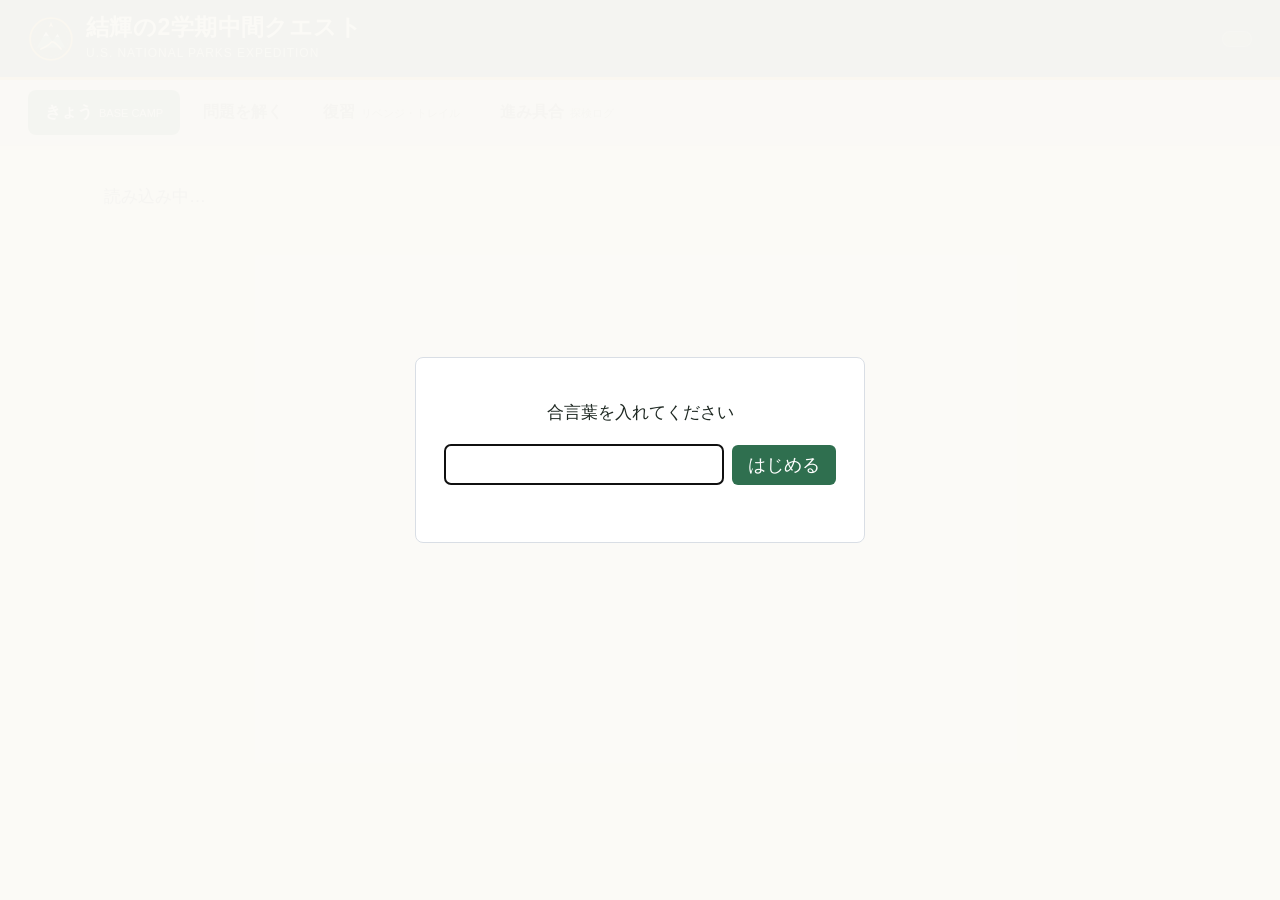
==== docs/index.html @ 5e8993fa "style: 結輝の2学期中間クエストのデザインにする（Gemini 案A・集中モードつき） Co-Authored-By: Claude Opus 5.5 <noreply@anthropic.co" ====
<!DOCTYPE html>
<html lang="ja">
<head>
<meta charset="UTF-8">
<meta name="viewport" content="width=device-width, initial-scale=1">
<title>結輝の2学期中間クエスト</title>
<link rel="stylesheet" href="login.css">
<link rel="stylesheet" href="quest.css?v=20261122-4">
</head>
<body>
<header class="q-header">
  <div class="q-brand">
    <!-- オリジナルSVGロゴ（山脈・コンパス・トレイル。実在ロゴ不使用） -->
    <svg class="q-logo-svg" viewBox="0 0 64 64" aria-hidden="true">
      <circle cx="32" cy="32" r="29" fill="#173227" stroke="#d99a26" stroke-width="2.5"/>
      <circle cx="32" cy="32" r="24" fill="none" stroke="rgba(255,255,255,0.22)" stroke-width="1" stroke-dasharray="3 3"/>
      <path d="M12 44 L25 22 L34 35 L41 25 L52 44 Z" fill="#3a7a5c"/>
      <path d="M25 22 L29 28 L25 27 L21 29 Z" fill="#f7f4ec"/>
      <path d="M41 25 L44 30 L41 29 L38 30 Z" fill="#f7f4ec"/>
      <path d="M18 46 Q29 41 32 37 T46 46" fill="none" stroke="#ffd57a" stroke-width="2.4" stroke-linecap="round"/>
      <polygon points="32,8 35,16 32,14 29,16" fill="#ffd57a"/>
    </svg>
    <div class="q-title-wrap">
      <h1 id="appTitle">結輝の2学期中間クエスト</h1>
      <div class="q-subtitle">U.S. National Parks Expedition</div>
    </div>
  </div>
  <div id="countdown"></div>
</header>
<div id="checkBanner" class="banner" style="display:none">確認モード：「要確認」の問題も表示中（解答集との照合用）</div>
<nav id="tabs">
  <button data-view="today" class="on">きょう <small>BASE CAMP</small></button>
  <button data-view="practice">問題を解く</button>
  <button data-view="review">復習 <small>リベンジ・トレイル</small></button>
  <button data-view="progress">進み具合 <small>探検ログ</small></button>
</nav>
<main id="main"><p class="muted">読み込み中…</p></main>
<div id="session" style="display:none"></div>
<div id="toast"></div>
<!-- 解き終わり達成演出（1.5秒・クリックでスキップ可・reduced-motionでは非表示） -->
<div id="questClearBanner" role="status" aria-live="polite" onclick="hideClearBanner()">
  <svg width="26" height="26" viewBox="0 0 64 64" aria-hidden="true">
    <circle cx="32" cy="32" r="28" fill="#d99a26"/>
    <path d="M20 33 L29 42 L45 23" fill="none" stroke="#1c3a2e" stroke-width="6" stroke-linecap="round" stroke-linejoin="round"/>
  </svg>
  <div>
    <div style="font-size:15px;font-weight:700;">トレイル踏破おつかれさま！</div>
    <div style="font-size:12px;opacity:0.88;">ベースキャンプへ戻りました（クリックで閉じる）</div>
  </div>
</div>

<script src="api.js?v=20261122-4"></script>
<script>
/* 古い画面が残っていたら1回だけ読み直す（GitHub Pages のキャッシュ対策）。直すたびに BUILD を変える */
const BUILD = '20261122-4';
(function () {
  try {
    if (sessionStorage.getItem('reloaded') === BUILD) return;
    fetch(location.pathname + '?build=' + Date.now(), { cache: 'no-store' }).then(function (r) { return r.text(); }).then(function (t) {
      if (t.indexOf("const BUILD = '" + BUILD + "'") < 0) { sessionStorage.setItem('reloaded', BUILD); location.reload(); }
    }).catch(function () {});
  } catch (e) {}
})();
const CHECK_MODE = new URLSearchParams(location.search).get('mode') === 'check';
const WD = ['日', '月', '火', '水', '木', '金', '土'];
const QUEST_TITLE = '結輝の2学期中間クエスト';

/* 教科と国立公園の対応定義（シルエットはオリジナルSVG） */
const PARKS = {
  '理科': {
    name: 'Yellowstone',
    color: '#2e6b5e',
    stampShape: 'circle',
    svg: '<svg class="park-silhouette" viewBox="0 0 240 60" preserveAspectRatio="none"><path d="M0 60 L0 44 Q45 36 85 45 T165 40 Q205 34 240 44 L240 60 Z" fill="#ffffff"/><path d="M182 44 Q186 18 190 6 Q194 18 198 44 Z" fill="#ffffff"/><circle cx="190" cy="8" r="7" fill="#ffffff" opacity="0.6"/><polygon points="34,44 42,24 50,44" fill="#ffffff"/><polygon points="52,46 62,20 72,46" fill="#ffffff"/></svg>'
  },
  '社会': {
    name: 'Grand Canyon',
    color: '#b3542d',
    stampShape: 'hex',
    svg: '<svg class="park-silhouette" viewBox="0 0 240 60" preserveAspectRatio="none"><path d="M0 60 L0 26 L55 26 L75 40 L105 40 L125 50 L145 40 L175 40 L195 22 L240 22 L240 60 Z" fill="#ffffff"/><line x1="0" y1="34" x2="240" y2="34" stroke="#000" stroke-opacity="0.18" stroke-width="2"/><line x1="0" y1="44" x2="240" y2="44" stroke="#000" stroke-opacity="0.18" stroke-width="2"/></svg>'
  },
  '数学': {
    name: 'Arches',
    color: '#c46a1f',
    stampShape: 'rect',
    svg: '<svg class="park-silhouette" viewBox="0 0 240 60" preserveAspectRatio="none"><path d="M0 60 L0 48 L125 48 L142 16 Q168 4 194 16 L210 48 L240 48 L240 60 Z M158 48 L166 26 Q168 22 172 26 L180 48 Z" fill="#ffffff" fill-rule="evenodd"/></svg>'
  },
  '国語': {
    name: 'Yosemite',
    color: '#3b5e82',
    stampShape: 'oval',
    svg: '<svg class="park-silhouette" viewBox="0 0 240 60" preserveAspectRatio="none"><path d="M0 60 L0 46 L70 36 L118 46 L146 46 L158 14 Q188 8 206 24 L218 46 L240 42 L240 60 Z" fill="#ffffff"/></svg>'
  },
  '英語': {
    name: 'Zion',
    color: '#6c6a75',
    stampShape: 'diamond',
    svg: '<svg class="park-silhouette" viewBox="0 0 240 60" preserveAspectRatio="none"><path d="M0 60 L0 20 L48 24 L76 48 L140 48 L168 18 L212 22 L240 16 L240 60 Z" fill="#ffffff"/></svg>'
  }
};
function parkOf(s) { return PARKS[s] || PARKS['理科']; }

let D = null;              // getBootstrap の結果
let view = 'today';
let practiceSubject = null;
let timer = { start: null, id: null };
let clearBannerTimer = null;
let LAUNCH = [];           // 「解く」ボタン用の出題条件
function launch(filter, label) { LAUNCH.push({ filter: filter, label: label }); return 'go(' + (LAUNCH.length - 1) + ')'; }
function go(i) { const L = LAUNCH[i]; startSession(Object.assign({}, L.filter), L.label); }

/* ---------- 共通 ---------- */
function esc(s) {
  return String(s == null ? '' : s).replace(/[&<>"']/g, function (c) {
    return { '&': '&amp;', '<': '&lt;', '>': '&gt;', '"': '&quot;', "'": '&#39;' }[c];
  });
}
function jpDate(ymd) {
  const d = new Date(ymd + 'T00:00:00Z');
  return (d.getUTCMonth() + 1) + '月' + d.getUTCDate() + '日（' + WD[d.getUTCDay()] + '）';
}
function hm(min) {
  min = Math.round(min);
  const h = Math.floor(min / 60), m = min % 60;
  return h ? (h + '時間' + (m ? m + '分' : '')) : m + '分';
}
function toast(msg) {
  const t = document.getElementById('toast');
  t.textContent = msg; t.style.display = 'block';
  setTimeout(function () { t.style.display = 'none'; }, 2200);
}
function fail(e) { toast('エラー：' + (e && e.message ? e.message : e)); }

/* 解き終わり達成演出の表示・非表示 */
function hideClearBanner() {
  const b = document.getElementById('questClearBanner');
  if (b) b.classList.remove('on');
  if (clearBannerTimer) { clearTimeout(clearBannerTimer); clearBannerTimer = null; }
}
function showClearBanner() {
  if (window.matchMedia && window.matchMedia('(prefers-reduced-motion: reduce)').matches) return;
  hideClearBanner();
  const b = document.getElementById('questClearBanner');
  if (!b) return;
  b.classList.add('on');
  clearBannerTimer = setTimeout(hideClearBanner, 1800);
}

/* レンジャー階級の判定（全体最新正答率） */
function rangerRank(doneSum, okSum) {
  if (!doneSum) return { name: 'Trail Starter', sub: '採点待ち・出発準備中' };
  const r = Math.round(okSum / doneSum * 100);
  if (r >= 90) return { name: 'Chief Ranger', sub: '全体正答率 ' + r + '%（山頂準備完了）' };
  if (r >= 75) return { name: 'Senior Ranger', sub: '全体正答率 ' + r + '%（上位キープ）' };
  if (r >= 60) return { name: 'Ranger', sub: '全体正答率 ' + r + '%（順調に踏破中）' };
  return { name: 'Junior Ranger', sub: '全体正答率 ' + r + '%（復習で伸ばそう）' };
}

/* 正答率の段階表示（色＋アイコン＋文字） */
function rateMeta(done, ok) {
  if (!done) return { cls: 'rate-none', bar: 'var(--rate-none-bar)', icon: '○', label: '未採点', pct: 0, text: '―' };
  const pct = Math.round(ok / done * 100);
  if (pct >= 80) return { cls: 'rate-high', bar: 'var(--rate-high-bar)', icon: '★', label: '良好', pct: pct, text: pct + '%' };
  if (pct >= 60) return { cls: 'rate-mid',  bar: 'var(--rate-mid-bar)',  icon: '▲', label: '順調', pct: pct, text: pct + '%' };
  return { cls: 'rate-low', bar: 'var(--rate-low-bar)', icon: '!', label: '要復習', pct: pct, text: pct + '%' };
}

/* パークスタンプSVG（完了した計画1件ごとに1つ） */
function stampSvg(p) {
  const park = parkOf(p.subject);
  const m = String(p.task || '').match(/([JMRSEX]\d{2})/);
  const code = m ? m[1] : esc(p.subject).slice(0, 2);
  const dt = p.date ? p.date.slice(5).replace('-', '/') : '';
  let frame = '';
  if (park.stampShape === 'circle') {
    frame = '<circle cx="40" cy="40" r="35" fill="none" stroke="' + park.color + '" stroke-width="3"/><circle cx="40" cy="40" r="30" fill="none" stroke="' + park.color + '" stroke-width="1" stroke-dasharray="3 2"/>';
  } else if (park.stampShape === 'hex') {
    frame = '<polygon points="40,5 71,22 71,58 40,75 9,58 9,22" fill="none" stroke="' + park.color + '" stroke-width="3"/><polygon points="40,10 66,25 66,55 40,70 14,55 14,25" fill="none" stroke="' + park.color + '" stroke-width="1"/>';
  } else if (park.stampShape === 'rect') {
    frame = '<rect x="7" y="10" width="66" height="60" rx="10" fill="none" stroke="' + park.color + '" stroke-width="3"/><rect x="12" y="15" width="56" height="50" rx="6" fill="none" stroke="' + park.color + '" stroke-width="1" stroke-dasharray="3 2"/>';
  } else if (park.stampShape === 'oval') {
    frame = '<ellipse cx="40" cy="40" rx="36" ry="29" fill="none" stroke="' + park.color + '" stroke-width="3"/><ellipse cx="40" cy="40" rx="31" ry="24" fill="none" stroke="' + park.color + '" stroke-width="1"/>';
  } else {
    frame = '<polygon points="40,5 75,40 40,75 5,40" fill="none" stroke="' + park.color + '" stroke-width="3"/>';
  }
  return '<svg class="stamp-svg" viewBox="0 0 80 80" role="img" aria-label="' + esc(park.name) + ' 完了スタンプ">'
    + '<g transform="rotate(-6 40 40)">' + frame
    + '<text x="40" y="30" text-anchor="middle" font-size="9" font-weight="700" fill="' + park.color + '">' + esc(park.name.toUpperCase().slice(0, 10)) + '</text>'
    + '<text x="40" y="46" text-anchor="middle" font-size="14" font-weight="700" fill="' + park.color + '">' + esc(code) + '</text>'
    + '<text x="40" y="59" text-anchor="middle" font-size="9" font-weight="700" fill="' + park.color + '">' + esc(dt) + '</text>'
    + '</g></svg>';
}

async function load() {
  D = await call('getBootstrap', CHECK_MODE);
  document.getElementById('countdown').innerHTML = D.daysLeft > 0
    ? 'SUMMIT DAY まで あと<b>' + D.daysLeft + '</b>日'
    : (D.daysLeft === 0 ? '<b>きょうが SUMMIT DAY</b>' : 'SUMMIT DAY 終了');
  render();
}

function render() {
  document.querySelectorAll('#tabs button').forEach(function (b) { b.classList.toggle('on', b.dataset.view === view); });
  const main = document.getElementById('main');
  LAUNCH = [];
  main.innerHTML = ({ today: viewToday, practice: viewPractice, review: viewReview, progress: viewProgress })[view]();
  if (view === 'today') bindTimer();
}

/* ---------- きょう ---------- */
function viewToday() {
  const day = D.days.find(function (d) { return d.date === D.today; });
  const tasks = D.plan.filter(function (p) { return p.date === D.today; });
  const studied = D.log.filter(function (l) { return l.date === D.today; }).reduce(function (s, l) { return s + l.minutes; }, 0);
  const goal = day ? day.hours * 60 : 0;
  let h = progressPanel();

  /* 行動タイマー */
  h += '<section class="q-card"><div class="q-card-head"><h3>行動タイマー</h3><span class="q-card-sub">' +
    jpDate(D.today) + (day ? '　勉強できる時間 ' + day.hours + '時間' : '') + '</span></div>' +
    '<div class="timer"><select id="timerSubject">' +
    D.subjects.map(function (s) { return '<option>' + esc(s) + '</option>'; }).join('') +
    '</select><button class="btn primary" id="timerBtn">はじめる</button><span id="timerClock">0:00</span>' +
    '<span>きょう ' + hm(studied) + (goal ? ' ／ ' + hm(goal) : '') + '</span>' +
    (goal ? '<div class="bar" style="width:180px"><span style="width:' + Math.min(100, studied / goal * 100) + '%"></span></div>' : '') +
    '</div></section>';

  /* 今日のミッション */
  h += '<section class="q-card"><div class="q-card-head"><h3>今日のミッション</h3><span class="q-card-sub">完了チェックで上のパークスタンプ帳が増えます</span></div>';
  if (!tasks.length) {
    h += '<p class="empty">きょうの計画はまだ入っていない</p>';
  } else {
    h += '<div class="table-wrap"><table><tr><th style="width:52px">済</th><th style="width:90px">教科</th><th>内容</th><th class="num">目安</th><th></th></tr>' +
      tasks.map(function (t) {
        const pk = parkOf(t.subject);
        return '<tr class="' + (t.done ? 'done' : '') + '"><td><input type="checkbox" ' + (t.done ? 'checked' : '') +
          ' onchange="togglePlan(' + t.row + ', this.checked)"></td><td><span class="subj-tag" style="background:' + pk.color + '">' + esc(t.subject) + '</span></td><td>' + esc(t.task) +
          '</td><td class="num">' + (t.minutes ? hm(t.minutes) : '') + '</td><td class="num">' +
          (t.filter ? '<button class="btn" onclick="' + launch({ filterText: t.filter, subject: t.subject }, t.subject + '：' + t.task) + '">解く</button>' : '') + '</td></tr>';
      }).join('') + '</table></div>';
  }
  h += '</section>';

  /* ルートプラン（これからの予定） */
  const upcoming = D.days.filter(function (d) { return d.date > D.today; });
  if (upcoming.length) {
    h += '<section class="q-card"><div class="q-card-head"><h3>ルートプラン</h3><span class="q-card-sub">これからの予定</span></div>' +
      '<div class="table-wrap"><table><tr><th>日付</th><th class="num">勉強できる時間</th><th>やること</th></tr>' +
      upcoming.map(function (d) {
        const ts = D.plan.filter(function (p) { return p.date === d.date; });
        return '<tr><td>' + jpDate(d.date) + '</td><td class="num">' + d.hours + '時間</td><td>' +
          (ts.length ? '<div class="plist">' + ts.map(function (t) {
            return '<div><span class="ps">' + esc(t.subject) + '</span><span class="pt">' + esc(t.task) + '</span><span class="pm">' + (t.minutes ? t.minutes + '分' : '') + '</span></div>';
          }).join('') + '</div>' : '<span class="muted">未定</span>') + '</td></tr>';
      }).join('') + '</table></div></section>';
  }
  return h;
}

/* 探検マップ（全体トレイル・レンジャー階級・5公園カード・パークスタンプ帳） */
function progressPanel() {
  const by = {};
  D.index.forEach(function (g) {
    const b = by[g.subject] || (by[g.subject] = { total: 0, done: 0, ok: 0 });
    b.total += g.total; b.done += g.done; b.ok += (g.last != null ? g.last : g.mastered);
  });
  const order = ['理科', '社会', '数学', '国語', '英語'];
  const subs = order.filter(function (s) { return D.subjects.indexOf(s) >= 0 || by[s]; })
    .concat(D.subjects.filter(function (s) { return order.indexOf(s) < 0 && by[s]; }));
  const T = subs.reduce(function (a, s) {
    const b = by[s];
    return b ? { total: a.total + b.total, done: a.done + b.done, ok: a.ok + b.ok } : a;
  }, { total: 0, done: 0, ok: 0 });
  const ratio = T.total ? (T.done / T.total) : 0;
  const pctAll = (ratio * 100).toFixed(1);
  const xPos = Math.round(22 + (564 - 22) * Math.min(1, ratio));
  const rank = rangerRank(T.done, T.ok);

  let h = '<section class="map-panel" aria-label="探検マップ">' +
    '<div class="map-top-row"><div class="map-heading"><h2>探検マップ</h2><span class="map-heading-sub">5つの国立公園をめぐり山頂アタックへ</span></div>' +
    (D.lastAnalyzed ? '<div class="last-analyzed">最新の採点反映 ' + esc(D.lastAnalyzed) + '（毎晩23:30に更新）</div>' : '') +
    '</div>';

  /* 全体トレイル ＋ レンジャー階級バッジ */
  h += '<div class="trail-and-rank">' +
    '<div class="trail-box">' +
      '<div class="trail-meta"><span class="trail-label">全体トレイル踏破状況</span>' +
        '<div class="trail-numbers"><span class="trail-pct">' + pctAll + '%</span><span class="trail-count">' + T.done + '／' + T.total + '問</span></div>' +
      '</div>' +
      '<div class="trail-svg-wrap"><svg viewBox="0 0 600 72" width="100%" height="72" role="img" aria-label="全体トレイル進捗">' +
        '<path d="M558 52 L574 22 L590 52 Z" fill="#c96828" opacity="0.88"/>' +
        '<path d="M574 22 L579 31 L574 29 L569 31 Z" fill="#ffffff"/>' +
        '<line x1="18" y1="54" x2="18" y2="32" stroke="#6c7b72" stroke-width="2.5"/>' +
        '<polygon points="18,32 32,37 18,42" fill="#2a5c47"/>' +
        '<line x1="22" y1="52" x2="564" y2="52" stroke="var(--trail-track)" stroke-width="8" stroke-linecap="round"/>' +
        '<line x1="22" y1="52" x2="' + xPos + '" y2="52" stroke="var(--trail-fill)" stroke-width="8" stroke-linecap="round"/>' +
        '<circle cx="157" cy="52" r="3" fill="#ffffff" opacity="0.75"/>' +
        '<circle cx="293" cy="52" r="3" fill="#ffffff" opacity="0.75"/>' +
        '<circle cx="428" cy="52" r="3" fill="#ffffff" opacity="0.75"/>' +
        '<g transform="translate(' + xPos + ', 0)">' +
          '<circle cx="0" cy="24" r="15" fill="#c96828" stroke="#ffffff" stroke-width="2.5"/>' +
          '<circle cx="0" cy="18" r="3.2" fill="#ffffff"/>' +
          '<path d="M-4 30 L-1 23 L3 25 L5 31 M-1 23 L-4 27" stroke="#ffffff" stroke-width="2" stroke-linecap="round" fill="none"/>' +
          '<polygon points="-5,38 5,38 0,46" fill="#c96828"/>' +
        '</g>' +
      '</svg></div>' +
      '<div class="trail-endpoints"><span>BASE CAMP（登山口）</span><span>SUMMIT（' + esc(D.testDate ? Number(D.testDate.slice(5, 7)) + '/' + Number(D.testDate.slice(8, 10)) : '12/3') + ' 山頂）</span></div>' +
    '</div>' +
    '<div class="rank-card">' +
      '<svg class="rank-emblem" viewBox="0 0 64 64" aria-hidden="true">' +
        '<polygon points="32,4 56,18 56,46 32,60 8,46 8,18" fill="#2b5744" stroke="#ffd57a" stroke-width="3"/>' +
        '<polygon points="32,11 50,21 50,43 32,53 14,43 14,21" fill="none" stroke="rgba(255,213,122,0.45)" stroke-width="1.2"/>' +
        '<path d="M18 40 L28 24 L35 34 L40 27 L47 40 Z" fill="#ffd57a"/>' +
        '<polygon points="32,14 34,19 39,19 35,22 36.5,27 32,24 27.5,27 29,22 25,19 30,19" fill="#ffffff"/>' +
      '</svg>' +
      '<div><div class="rank-kicker">RANGER RANK</div><div class="rank-title">' + esc(rank.name) + '</div><div class="rank-sub">' + esc(rank.sub) + '</div></div>' +
    '</div>' +
  '</div>';

  /* 公園カード（教科ごと） */
  h += '<div class="park-grid">' + subs.map(function (s) {
    const pk = parkOf(s);
    const b = by[s];
    if (!b || !b.total) {
      return '<article class="park-card is-soon">' +
        '<div class="park-banner" style="background:' + pk.color + '">' +
          '<div class="park-banner-top"><span class="park-subject-tag">' + esc(s) + '</span><span class="park-subject-tag">準備中</span></div>' +
          '<div class="park-name">' + esc(pk.name) + '</div>' + pk.svg +
        '</div>' +
        '<div class="park-card-body"><div class="soon-box"><strong>トレイル整備中</strong><br>問題を準備中</div></div>' +
      '</article>';
    }
    const coverPct = Math.round(b.done / b.total * 100);
    const rm = rateMeta(b.done, b.ok);
    return '<article class="park-card">' +
      '<div class="park-banner" style="background:' + pk.color + '">' +
        '<div class="park-banner-top"><span class="park-subject-tag">' + esc(s) + '</span><span class="rate-chip ' + rm.cls + '">' + rm.icon + ' ' + rm.label + '</span></div>' +
        '<div class="park-name">' + esc(pk.name) + '</div>' + pk.svg +
      '</div>' +
      '<div class="park-card-body">' +
        '<div class="gauge-block"><div class="gauge-head"><span class="gauge-name">踏破率</span><span class="gauge-val">' + coverPct + '% (' + b.done + '/' + b.total + ')</span></div>' +
          '<div class="gauge-track"><div class="gauge-fill" style="width:' + coverPct + '%;background:' + pk.color + '"></div></div></div>' +
        '<div class="gauge-block"><div class="gauge-head"><span class="gauge-name">正答率（最新）</span><span class="gauge-val">' + rm.icon + ' ' + rm.text + '</span></div>' +
          '<div class="gauge-track"><div class="gauge-fill" style="width:' + rm.pct + '%;background:' + rm.bar + '"></div></div></div>' +
      '</div>' +
    '</article>';
  }).join('') + '</div>';

  /* パークスタンプ帳 */
  const donePlans = D.plan.filter(function (p) { return p.done; });
  const emptyCount = Math.min(4, Math.max(1, D.plan.length - donePlans.length));
  h += '<div class="stamp-section">' +
    '<div class="stamp-head"><h3>パークスタンプ帳</h3><span class="stamp-counter">獲得 ' + donePlans.length + '／' + D.plan.length + ' スタンプ</span></div>' +
    '<div class="stamp-grid">' +
      donePlans.map(function (p) { return '<div class="stamp-slot">' + stampSvg(p) + '</div>'; }).join('') +
      Array.from({ length: emptyCount }).map(function () { return '<div class="stamp-slot empty"><span>NEXT<br>STAMP</span></div>'; }).join('') +
    '</div></div>';

  h += '</section>';
  return h;
}

function bindTimer() {
  const btn = document.getElementById('timerBtn');
  if (timer.start) { btn.textContent = 'おわる'; tick(); }
  btn.onclick = async function () {
    if (!timer.start) {
      timer.start = Date.now();
      timer.subject = document.getElementById('timerSubject').value;
      timer.id = setInterval(tick, 1000);
      btn.textContent = 'おわる';
    } else {
      clearInterval(timer.id);
      const min = (Date.now() - timer.start) / 60000;
      const subject = timer.subject;
      timer = { start: null, id: null };
      if (min >= 1) {
        await call('logStudy', subject, min).catch(fail);
        toast(subject + ' ' + hm(min) + ' を記録した');
        await load();
      } else {
        toast('1分未満なので記録しない');
        render();
      }
    }
  };
}
function tick() {
  const el = document.getElementById('timerClock');
  if (!el || !timer.start) return;
  const s = Math.floor((Date.now() - timer.start) / 1000);
  el.textContent = Math.floor(s / 60) + ':' + String(s % 60).padStart(2, '0');
  const sel = document.getElementById('timerSubject');
  if (sel) { sel.value = timer.subject; sel.disabled = true; }
}

async function togglePlan(row, done) {
  await call('setPlanDone', row, done).catch(fail);
  const t = D.plan.find(function (p) { return p.row === row; });
  if (t) t.done = done;
  render();
}

/* ---------- 問題を解く ---------- */
function viewPractice() {
  if (!practiceSubject) practiceSubject = (D.index[0] && D.index[0].subject) || D.subjects[0];
  let h = '<div class="subjects">' + D.subjects.map(function (s) {
    const pk = parkOf(s);
    return '<button class="' + (s === practiceSubject ? 'on' : '') + '" onclick="practiceSubject=\'' + s + '\';render()">' + esc(s) + '（' + esc(pk.name) + '）</button>';
  }).join('') + '</div>';
  const rows = D.index.filter(function (g) { return g.subject === practiceSubject; });
  if (!rows.length) return h + '<div class="q-card"><p class="empty">' + esc(practiceSubject) + 'の問題はまだ入っていない（準備中）</p></div>';
  h += '<div class="table-wrap"><table><tr><th>教材</th><th class="num">ページ</th><th class="num">問題数</th><th class="num">解いた</th><th class="num">覚えた</th><th></th></tr>' +
    rows.map(function (g) {
      const f = { subject: g.subject, book: g.book, pageFrom: Number(g.page), pageTo: Number(g.page) };
      const pl = g.title || ('p.' + g.page);
      const label = g.subject + '：' + g.book + ' ' + pl;
      return '<tr><td>' + esc(g.book) + '</td><td class="num">' + esc(pl) + '</td><td class="num">' + g.total +
        '</td><td class="num">' + g.done + '</td><td class="num">' + g.mastered + '</td><td class="num">' +
        '<button class="btn primary" onclick="' + launch(f, label) + '">問題用紙</button> ' +
        '<button class="btn" ' + (g.done === g.total ? 'disabled' : '') + ' onclick="' + launch(Object.assign({}, f, { mode: 'new' }), label + '（まだの問題）') + '">まだの問題</button>' +
        '</td></tr>';
    }).join('') + '</table></div>';
  return h;
}

/* ---------- 復習（リベンジ・トレイル） ---------- */
function viewReview() {
  let h = '<div class="revenge-banner"><h2>リベンジ・トレイル（間違えた問題）</h2>' +
    '<p>送った用紙の○×をもとに出す。2回続けて正解すると「覚えた」になって、ここから消える。</p></div>';
  if (D.waiting || D.pending) {
    h += '<div class="notice-row">' +
      (D.waiting ? '<span class="notice-pill">スマホでまだ送っていない用紙：' + D.waiting + '件</span>' : '') +
      (D.pending ? '<span class="notice-pill">分析待ちの用紙：' + D.pending + '件</span>' : '') +
      '</div>';
  }
  h += '<div class="table-wrap"><table><tr><th>教科／国立公園</th><th class="num">復習する問題</th><th></th></tr>' +
    D.subjects.map(function (s) {
      const pk = parkOf(s);
      const n = D.index.filter(function (g) { return g.subject === s; }).reduce(function (a, g) { return a + g.review; }, 0);
      return '<tr><td><span class="subj-tag" style="background:' + pk.color + '">' + esc(s) + '</span><span class="subj-park-note">' + esc(pk.name) + '</span></td>' +
        '<td class="num">' + (n ? '<b>' + n + '問</b>' : '0問') + '</td><td class="num">' +
        '<button class="btn primary" ' + (n ? '' : 'disabled') + ' onclick="' + launch({ subject: s, mode: 'review' }, s + 'の復習') + '">復習する</button></td></tr>';
    }).join('') + '</table></div>';
  return h;
}

/* ---------- 進み具合（探検ログ） ---------- */
function viewProgress() {
  let h = '<section class="q-card" style="margin-top:0"><div class="q-card-head"><h2>進み具合（探検ログ）</h2>' +
    (D.lastAnalyzed ? '<span class="q-card-sub">最新反映 ' + esc(D.lastAnalyzed) + '</span>' : '') + '</div>' +
    '<div class="table-wrap"><table><tr><th>教科／国立公園</th><th class="num">問題数</th><th class="num">解いた</th><th class="num">覚えた</th><th class="num">正答率（最新）</th><th class="num">勉強時間</th></tr>';
  D.subjects.forEach(function (s) {
    const pk = parkOf(s);
    const gs = D.index.filter(function (g) { return g.subject === s; });
    const sum = function (k) { return gs.reduce(function (a, g) { return a + g[k]; }, 0); };
    const done = sum('done');
    const lastOk = gs.reduce(function (a, g) { return a + (g.last != null ? g.last : g.mastered); }, 0);
    const rm = rateMeta(done, lastOk);
    const mins = D.log.filter(function (l) { return l.subject === s; }).reduce(function (a, l) { return a + l.minutes; }, 0);
    h += '<tr><td><span class="subj-tag" style="background:' + pk.color + '">' + esc(s) + '</span><span class="subj-park-note">' + esc(pk.name) + '</span></td>' +
      '<td class="num">' + sum('total') + '</td><td class="num">' + done + '</td><td class="num">' + sum('mastered') +
      '</td><td class="num"><span class="rate-chip ' + rm.cls + '">' + rm.icon + ' ' + rm.text + '</span></td><td class="num">' + hm(mins) + '</td></tr>';
  });
  h += '</table></div></section>';

  const doneN = D.plan.filter(function (p) { return p.done; }).length;
  const totalMin = D.log.reduce(function (a, l) { return a + l.minutes; }, 0);
  const goalMin = D.days.reduce(function (a, d) { return a + d.hours * 60; }, 0);
  h += '<section class="q-card"><div class="q-card-head"><h3>計画と行動時間</h3></div>' +
    '<p style="margin:0">やることの完了 <b>' + doneN + ' ／ ' + D.plan.length + '</b>　　勉強時間の合計 <b>' + hm(totalMin) + '</b> ／ ' + hm(goalMin) + '</p></section>';

  h += '<section class="q-card"><div class="q-card-head"><h3>苦手なところ（自動分析）</h3></div>';
  if (!D.weak.length) {
    h += '<p class="empty">' + (D.pending ? '送った用紙を分析中' : 'まだない（用紙を送ると、ここに出る）') + '</p>';
  } else {
    h += '<div class="table-wrap"><table class="weak"><tr><th>日付</th><th>教科</th><th>範囲</th><th>苦手な点</th><th>対策</th></tr>' +
      D.weak.map(function (w) {
        const pk = parkOf(w.subject);
        return '<tr><td>' + esc(w.date) + '</td><td><span class="subj-tag" style="background:' + pk.color + '">' + esc(w.subject) + '</span></td><td>' + esc(w.range) + '</td><td>' + esc(w.point) + '</td><td>' + esc(w.action) + '</td></tr>';
      }).join('') + '</table></div>';
  }
  h += '</section>';
  return h;
}

/* 分数を縦書きで表示（例：(2/3)x → 2を3の上に） */
function fmt(t, math) {
  const F = '([0-9A-Za-z]+[₀-₉]*)';
  let h = esc(t)
    .replace(new RegExp('\\(' + F + '\\/' + F + '\\)', 'g'), '<span class="frac"><span>$1</span><span>$2</span></span>')
    .replace(new RegExp('(^|[^0-9A-Za-z₀-₉])' + F + '\\/' + F + '(?![0-9A-Za-z])', 'g'), '$1<span class="frac"><span>$2</span><span>$3</span></span>');
  if (math) h = h.replace(/(^|[^A-Za-z<\/"=])([xyabn]{1,2})(?![A-Za-z])/g, function (m, p, v) { return p + v.split('').map(function (c) { return '<i class="v">' + c + '</i>'; }).join(''); });
  return h;
}

/* 用紙番号：教科の1文字＋番号（例 J01）。計画の番号をそのまま使い、計画外は51番から */
const SUBJ_CODE = { '国語': 'J', '数学': 'M', '理科': 'R', '社会': 'S', '英語': 'E' };
function sheetCode(qs, label) {
  const m = String(label || '').match(/([JMRSEX]\d{2})(?!\d)/);
  if (m) return m[1];
  const subs = Array.from(new Set(qs.map(function (q) { return q.subject; })));
  const c = subs.length === 1 ? (SUBJ_CODE[subs[0]] || 'X') : 'X';
  let n = 51;
  try { n = Number(localStorage.getItem('sheetNo_' + c) || 50) + 1; localStorage.setItem('sheetNo_' + c, String(n)); } catch (e) {}
  return c + ('0' + n).slice(-2);
}

/* ---------- 問題用紙（集中モード） ---------- */
const BARE_LABEL = /^[ア-コA-Z①-⑩]$/;
function prepChoices(q) {
  if (!q.choices.length || !q.choices.every(function (c) { return BARE_LABEL.test(c.trim()); })) return;
  const labs = q.choices.map(function (c) { return c.trim(); });
  const pos = [];
  let from = 0;
  for (let k = 0; k < labs.length; k++) {
    const re = new RegExp('(^|[\\s　。])' + labs[k] + '[\\s　]*(?=\\S)', 'g');
    re.lastIndex = from;
    const m = re.exec(q.prompt);
    if (!m) break;
    pos.push({ i: m.index + m[1].length, j: re.lastIndex });
    from = re.lastIndex;
  }
  if (pos.length === labs.length) {
    q.choices = labs.map(function (l, k) { return l + ' ' + q.prompt.slice(pos[k].j, k + 1 < pos.length ? pos[k + 1].i : undefined).trim(); });
    q.prompt = q.prompt.slice(0, pos[0].i).trim();
  } else {
    q.hideChoices = true;
  }
}

let S = null;

async function startSession(filter, label) {
  filter.checkMode = CHECK_MODE;
  let qs;
  try { qs = await call('getQuestions', filter); } catch (e) { return fail(e); }
  if (!qs.length) return toast('出せる問題がない');
  qs.forEach(prepChoices);
  const code = sheetCode(qs, label);
  S = { code: code, label: label.indexOf(code) >= 0 ? label : code + '　' + label, qs: qs, answers: null, photos: [] };
  document.body.classList.add('focus-mode');
  document.getElementById('main').style.display = 'none';
  document.getElementById('tabs').style.display = 'none';
  document.getElementById('session').style.display = 'block';
  showSheet();
  window.scrollTo(0, 0);
}

function endSession(finished) {
  S = null;
  document.body.classList.remove('focus-mode');
  document.getElementById('session').style.display = 'none';
  document.getElementById('main').style.display = 'block';
  document.getElementById('tabs').style.display = 'flex';
  if (finished) view = 'today';
  load().then(function () {
    if (finished) showClearBanner();
  }).catch(fail);
}

function showSheet() {
  const KANA = ['ア', 'イ', 'ウ', 'エ', 'オ', 'カ', 'キ', 'ク'];
  /* 集中モード上部：細いバー1本だけ（小さなロゴ1か所・用紙番号・範囲・やめるボタン） */
  let h = '<div class="focus-topbar"><div class="focus-topbar-left">' +
    '<svg class="focus-mini-logo" viewBox="0 0 64 64" aria-hidden="true"><circle cx="32" cy="32" r="28" fill="none" stroke="#45524b" stroke-width="4"/><path d="M14 44 L28 22 L38 36 L44 27 L52 44 Z" fill="#45524b"/></svg>' +
    '<span class="focus-code-chip">' + esc(S.code) + '</span>' +
    '<span class="focus-where">' + esc(S.label) + '　全' + S.qs.length + '問</span>' +
    '</div><button class="focus-quit-btn" onclick="endSession()">やめる</button></div>';

  h += '<div class="sheetcode">用紙番号 <b>' + esc(S.code) + '</b><span>← 紙のいちばん上にこれだけ書く</span></div>';
  h += '<div class="guide"><ol><li>紙のいちばん上に用紙番号（例 J01）を書き、そのあと「番号」と「答え」を書く（記号の問題は記号でも言葉でもよい。ワークのページは、ワークの番号のとおりに書く。図はクリックで拡大）</li>' +
    '<li>全部書いたら、いちばん下の「答えを見る」で答え合わせをして、紙に赤で○×をつける</li>' +
    '<li>○×をつけた紙を、スマホの「用紙を送る」ページで写真にとり、写真ごとに用紙番号と番号の範囲を選んで送る</li></ol></div>';
  let lastFig = '';
  S.qs.forEach(function (q, i) {
    h += '<div class="q"><div class="no">' + (i + 1) + '</div><div>';
    h += '<div class="loc">' + esc(q.type === 'ページ' ? q.book + '　' + q.big : q.book + ' p.' + q.page + '　' + (q.big ? q.big + ' ' : '') + (q.small || '')) +
      (CHECK_MODE && q.status !== '確認済' ? '<span class="status-chip">' + esc(q.status) + '</span>' : '') + '</div>';
    if (q.type === 'ページ') {
      h += '<div class="prompt">' + esc(q.prompt) + '</div><div class="pageimg" data-fig="' + esc(q.figureId) + '">読み込み中…</div>';
      if (S.answers) h += answerHtml(S.answers[i], false, q);
      h += '</div></div>';
      return;
    }
    if (q.figureId) {
      const again = q.figureId === lastFig;
      h += '<div class="figure' + (again ? ' again' : '') + '">' + (again ? '<div class="note">（前の問題と同じ図）</div>' : '') +
        '<div class="figimg" data-fig="' + esc(q.figureId) + '">図を読み込み中…</div></div>';
    }
    lastFig = q.figureId || '';
    h += '<div class="prompt">' + fmt(q.prompt, q.subject === '数学') + '</div>';
    if (q.choices.length && !q.hideChoices) {
      const labeled = q.choices.every(function (c) { return /^[ア-コA-Za-z①-⑩]([^ァ-ヶー]|$)/.test(c); });
      h += '<div class="choices">' + q.choices.map(function (c, k) { return '<span>' + (labeled ? '' : (KANA[k] || '') + '　') + fmt(c, q.subject === '数学') + '</span>'; }).join('') + '</div>';
    }
    if (S.answers) h += answerHtml(S.answers[i], q.subject === '数学', q);
    h += '</div></div>';
  });
  if (!S.answers) {
    h += '<div class="step"><h3>全部書けたら</h3><div class="actions"><button class="btn primary" id="ansBtn" onclick="showAnswers()">答えを見る</button></div></div>';
  } else {
    h += '<div class="step"><h3>○×をつけたら、スマホで紙を送る</h3>' +
      '<p>スマホの「用紙を送る」ページで写真をとり、写真ごとに用紙番号 <b>' + esc(S.code) + '</b> と、その写真に写っている番号の範囲（例 1〜35）を選んで送る</p>' +
      '<div class="actions"><button class="btn primary" onclick="endSession(true)">終わる</button></div></div>';
  }
  document.getElementById('session').innerHTML = h;
  loadPageImgs();
}

/* 選択問題の答えは記号で出す（例：ア（倉敷））。記号は問題用紙に表示したものと同じ */
const CH_KANA = ['ア', 'イ', 'ウ', 'エ', 'オ', 'カ', 'キ', 'ク', 'ケ', 'コ'];
const CH_LBL = /^[ア-コA-Za-z①-⑩]([^ァ-ヶー]|$)/;
function choiceAnswer(choices, ans) {
  const norm = function (t) { return String(t).normalize('NFKC').replace(/[\s　]/g, ''); };
  const labeled = choices.every(function (c) { return CH_LBL.test(c); });
  const items = choices.map(function (c, k) {
    return labeled ? { lab: c[0], text: c.slice(1).replace(/^[\s　．.:：、]+/, ''), full: c } : { lab: CH_KANA[k], text: c, full: c };
  });
  const one = function (t) {
    const n = norm(t);
    if (!n) return null;
    return items.find(function (x) { return norm(x.full) === n; }) || items.find(function (x) { return norm(x.text) === n; }) ||
      (n.length === 1 ? items.find(function (x) { return x.lab === n; }) : null) || null;
  };
  const show = function (x) {
    let t = x.text;
    if (!t) return x.lab;
    if (/^[（(]/.test(t)) return x.full;
    if (t.length > 20) t = t.slice(0, 20) + '…';
    return x.lab + '（' + t + '）';
  };
  const hit = one(ans);
  if (hit) return show(hit);
  const parts = String(ans).split(/[、,，・]/).filter(Boolean);
  if (parts.length > 1) {
    const hs = parts.map(one);
    if (hs.every(Boolean)) return hs.map(show).join('、');
  }
  return null;
}

function answerHtml(a, math, q) {
  if (/^img:/.test(a.answer)) {
    return '<div class="ans">答え（解答集）' + a.answer.slice(4).split(',').map(function (id) {
      return '<div class="pageimg" data-fig="' + esc(id.trim()) + '">読み込み中…</div>';
    }).join('') + '</div>';
  }
  if (a.type === 'ページ' && !a.answer) return '<div class="ans">答えは解答集で確かめる（アプリにはまだ入っていない）</div>';
  const ch = q && q.choices && q.choices.length ? choiceAnswer(q.choices, a.answer) : null;
  return '<div class="ans">' + (a.type === '記述' ? '答えの例：' : '答え：') + (ch ? '<b>' + fmt(ch, math) + '</b>' : fmt(a.answer, math)) +
    (a.explanation ? '<small>' + fmt(a.explanation, math) + '</small>' : '') + '</div>';
}

/* ワークのページ写真：自動で読み込み、クリックで拡大 */
const FIGP = {};
let figRunning = 0; const figQueue = [];
function figSlot(fn) {
  return new Promise(function (res, rej) {
    figQueue.push(function () { figRunning++; fn().then(res, rej).finally(function () { figRunning--; if (figQueue.length) figQueue.shift()(); }); });
    if (figRunning < 4) figQueue.shift()();
  });
}
function getFig(id) {
  if (FIG[id]) return Promise.resolve(FIG[id]);
  if (!FIGP[id]) FIGP[id] = figSlot(function () { return call('getFigure', id); }).then(function (d) { FIG[id] = d; return d; }, function (e) { delete FIGP[id]; throw e; });
  return FIGP[id];
}
function loadPageImgs() {
  document.querySelectorAll('.figimg[data-fig]').forEach(async function (box) {
    const id = box.dataset.fig;
    box.removeAttribute('data-fig');
    try {
      const src = await getFig(id);
      box.innerHTML = '<img alt="図" src="' + src + '" onclick="openLightbox(this.src)">';
    } catch (e) { box.innerHTML = '図を読み込めない <button class="btn" onclick="this.parentNode.dataset.fig=\'' + esc(id) + '\';loadPageImgs()">もう一度</button>'; }
  });
  document.querySelectorAll('.pageimg[data-fig]').forEach(async function (box) {
    const id = box.dataset.fig;
    box.removeAttribute('data-fig');
    try {
      const src = await getFig(id);
      box.innerHTML = '<img alt="ページ" src="' + src + '" onclick="openLightbox(this.src)">';
    } catch (e) { box.textContent = '写真を読み込めない'; }
  });
}

async function showAnswers() {
  if (!confirmAll()) return;
  const ids = S.qs.map(function (q) { return q.id; });
  try {
    S.answers = await call('getAnswers', ids);
    if (!S.subRow) S.subRow = await call('startSubmission', S.label, ids);
  } catch (e) { return fail(e); }
  showSheet();
}
function confirmAll() {
  const b = document.getElementById('ansBtn');
  if (b && b.dataset.sure !== '1') { b.dataset.sure = '1'; b.textContent = '本当に全部書いた？（もう一度押す）'; return false; }
  return true;
}

const FIG = {};
function openLightbox(src) {
  let lb = document.getElementById('lightbox');
  if (!lb) {
    lb = document.createElement('div');
    lb.id = 'lightbox';
    lb.innerHTML = '<img alt="拡大">';
    lb.onclick = closeLightbox;
    document.body.appendChild(lb);
  }
  lb.querySelector('img').src = src;
  lb.classList.add('on');
}
function closeLightbox() { const lb = document.getElementById('lightbox'); if (lb) lb.classList.remove('on'); }
document.addEventListener('keydown', function (e) { if (e.key === 'Escape') closeLightbox(); });
async function toggleFigure(btn) {
  const box = btn.nextElementSibling, id = btn.dataset.fig;
  if (box.innerHTML) { box.innerHTML = ''; btn.textContent = '図を見る'; return; }
  if (!FIG[id]) {
    btn.disabled = true; btn.textContent = '読み込み中…';
    try { FIG[id] = await call('getFigure', id); } catch (e) { btn.disabled = false; btn.textContent = '図を見る'; return fail(e); }
    btn.disabled = false;
  }
  box.innerHTML = '<img alt="図" src="' + FIG[id] + '">';
  btn.textContent = '図をとじる';
}

/* ---------- 起動 ---------- */
document.querySelectorAll('#tabs button').forEach(function (b) {
  b.onclick = function () { view = b.dataset.view; render(); };
});
if (CHECK_MODE) document.getElementById('checkBanner').style.display = 'block';
startApp(function (title) {
  document.title = QUEST_TITLE;
  document.getElementById('appTitle').textContent = QUEST_TITLE;
  load().catch(fail);
});
</script>
</body>
</html>
---- docs/login.css ----
.loginbox { position: fixed; inset: 0; background: rgba(251, 250, 247, .97); display: flex; align-items: center; justify-content: center; z-index: 50; }
.loginbox form, .loginbox > p { background: #fff; border: 1px solid #d9dee5; padding: 24px 28px; border-radius: 8px; text-align: center; font-family: "Meiryo UI", Meiryo, sans-serif; }
.loginbox input { font-size: 20px; padding: 8px 10px; width: 14em; max-width: 70vw; border: 1px solid #9aa5b1; border-radius: 6px; }
.loginbox button { margin-left: 8px; font-size: 18px; padding: 8px 16px; border: 0; border-radius: 6px; background: #2f6f4f; color: #fff; cursor: pointer; }
.loginbox .loginmsg { color: #b33a3a; min-height: 1.4em; margin: 10px 0 0; }
---- docs/quest.css ----
/* =========================================================
   結輝の2学期中間クエスト 共通スタイルシート（案A：フィールドマップ調）
   外部CDN・Webフォント・外部画像は一切使用しない
   ========================================================= */
:root {
  --font-main: "Calibri", "Meiryo UI", Meiryo, sans-serif;

  /* 案A：フィールドマップ調カラー */
  --bg-page: #f4f1e8;
  --bg-surface: #ffffff;
  --bg-subtle: #ebe6d8;
  --bg-header: #224436;
  --fg-header: #f7f4ec;
  --fg-header-sub: #c9d9ce;
  --ink: #1f2923;
  --sub: #556159;
  --line: #d8d1be;
  --accent: #2a5c47;
  --accent-soft: #e5f0ea;
  --accent-warm: #c96828;
  --accent-gold: #d99a26;
  --ng: #b33a3a;
  --ng-soft: #f8e6e6;

  /* 探検マップ専用 */
  --map-bg: #faf7ef;
  --map-grid: rgba(42, 92, 71, 0.07);
  --trail-track: #d9d1bd;
  --trail-fill: #2a5c47;
  --badge-bg: #1c3a2e;
  --badge-fg: #f8e3b0;
  --table-head-bg: #e9e3d4;

  /* 公園ごとのテーマカラー */
  --park-science: #2e6b5e;   /* 理科: Yellowstone */
  --park-social: #b3542d;    /* 社会: Grand Canyon */
  --park-math: #c46a1f;      /* 数学: Arches */
  --park-japanese: #3b5e82;  /* 国語: Yosemite */
  --park-english: #6c6a75;   /* 英語: Zion（準備中） */

  /* 正答率の段階色（色だけでなくアイコン＋文字でも区別） */
  --rate-high-bg: #e3f3eb;
  --rate-high-fg: #145c3e;
  --rate-high-bar: #1f8a5b;
  --rate-mid-bg: #fdf3dc;
  --rate-mid-fg: #7d4e00;
  --rate-mid-bar: #d48a15;
  --rate-low-bg: #fde8e5;
  --rate-low-fg: #94261c;
  --rate-low-bar: #cc4436;
  --rate-none-bg: #eceee9;
  --rate-none-fg: #525c55;
  --rate-none-bar: #adb5ae;

  --radius-sm: 6px;
  --radius-md: 12px;
  --shadow-sm: 0 1px 3px rgba(20, 30, 24, 0.08);
}

* { box-sizing: border-box; }

body {
  margin: 0;
  background: var(--bg-page);
  color: var(--ink);
  font-family: var(--font-main);
  font-size: 17px;
  line-height: 1.65;
}

button, input, select { font-family: inherit; }

/* =========================================================
   3-1. ヘッダー
   ========================================================= */
.q-header {
  background: var(--bg-header);
  color: var(--fg-header);
  padding: 14px 28px;
  display: flex;
  flex-wrap: wrap;
  align-items: center;
  justify-content: space-between;
  gap: 12px;
  border-bottom: 3px solid var(--accent-gold);
}

.q-brand {
  display: flex;
  align-items: center;
  gap: 12px;
}

.q-logo-svg {
  width: 46px;
  height: 46px;
  flex-shrink: 0;
}

.q-title-wrap {
  display: flex;
  flex-direction: column;
}

.q-header h1 {
  margin: 0;
  font-size: 23px;
  line-height: 1.2;
  letter-spacing: 0.02em;
}

.q-subtitle {
  font-size: 12px;
  color: var(--fg-header-sub);
  letter-spacing: 0.08em;
  text-transform: uppercase;
  margin-top: 2px;
}

#countdown {
  background: rgba(255, 255, 255, 0.11);
  border: 1px solid rgba(255, 255, 255, 0.22);
  padding: 7px 14px;
  border-radius: 10px;
  font-size: 15px;
  display: flex;
  align-items: baseline;
  gap: 4px;
  white-space: nowrap;
}

#countdown b {
  font-size: 28px;
  color: #ffd57a;
  margin: 0 3px;
  line-height: 1;
}

.banner {
  background: #fff4d6;
  color: #5a3c00;
  padding: 8px 28px;
  font-size: 15px;
  border-bottom: 1px solid #e6cb85;
}

/* =========================================================
   タブナビゲーション
   ========================================================= */
nav#tabs {
  display: flex;
  gap: 6px;
  padding: 10px 28px;
  background: var(--bg-subtle);
  border-bottom: 1px solid var(--line);
  overflow-x: auto;
}

nav#tabs button {
  border: 1px solid transparent;
  background: transparent;
  font: inherit;
  font-size: 16px;
  font-weight: 700;
  padding: 8px 16px;
  border-radius: 8px;
  cursor: pointer;
  color: var(--sub);
  white-space: nowrap;
  display: inline-flex;
  align-items: baseline;
  gap: 6px;
}

nav#tabs button small {
  font-size: 11px;
  font-weight: 400;
  opacity: 0.85;
}

nav#tabs button.on {
  background: var(--accent);
  color: #ffffff;
}

/* =========================================================
   メイン領域・共通要素
   ========================================================= */
main#main {
  max-width: 1120px;
  margin: 0 auto;
  padding: 20px 24px 72px;
}

h2 { font-size: 20px; margin: 14px 0 12px; }
h3 { font-size: 17px; margin: 22px 0 10px; }
.muted { color: var(--sub); }
.empty { padding: 20px 0; color: var(--sub); }

.q-card {
  background: var(--bg-surface);
  border: 1px solid var(--line);
  border-radius: var(--radius-md);
  padding: 16px 18px;
  margin-top: 16px;
  box-shadow: var(--shadow-sm);
}

.q-card-head {
  display: flex;
  flex-wrap: wrap;
  align-items: baseline;
  justify-content: space-between;
  gap: 8px;
  margin: 0 0 12px;
}

.q-card-head h2,
.q-card-head h3 { margin: 0; }

.q-card-sub {
  font-size: 13px;
  color: var(--sub);
}

/* ボタン */
.btn {
  font: inherit;
  font-size: 15px;
  font-weight: 700;
  padding: 6px 14px;
  border-radius: 7px;
  cursor: pointer;
  border: 1px solid var(--accent);
  background: #ffffff;
  color: var(--accent);
}

.btn.primary {
  background: var(--accent);
  color: #ffffff;
}

.btn:disabled {
  opacity: 0.45;
  cursor: default;
}

/* テーブル共通（探検マップと同じデザイン言語） */
.table-wrap {
  overflow-x: auto;
  border: 1px solid var(--line);
  border-radius: 10px;
  background: var(--bg-surface);
}

table {
  width: 100%;
  border-collapse: collapse;
  background: var(--bg-surface);
  font-size: 15px;
}

th, td {
  border-bottom: 1px solid var(--line);
  padding: 10px 12px;
  text-align: left;
  vertical-align: middle;
}

th {
  background: var(--table-head-bg);
  font-weight: 700;
  font-size: 13px;
  color: var(--ink);
  border-bottom: 1px solid var(--line);
  white-space: nowrap;
}

tr:last-child td { border-bottom: none; }
td.num, th.num { text-align: right; white-space: nowrap; }
tr.done td { color: var(--sub); text-decoration: line-through; }
input[type=checkbox] { width: 20px; height: 20px; vertical-align: middle; accent-color: var(--accent); cursor: pointer; }
select { font: inherit; font-size: 15px; padding: 6px 10px; border: 1px solid var(--line); border-radius: 7px; background: #fff; }

.subj-tag {
  display: inline-block;
  font-size: 12px;
  font-weight: 700;
  color: #ffffff;
  padding: 2px 8px;
  border-radius: 4px;
  white-space: nowrap;
}

.subj-park-note {
  font-size: 12px;
  color: var(--sub);
  margin-left: 5px;
}

/* =========================================================
   3-2. 探検マップ（きょう画面上部）
   ========================================================= */
.map-panel {
  background: var(--map-bg);
  border: 1px solid var(--line);
  border-radius: var(--radius-md);
  padding: 16px 18px 18px;
  background-image:
    linear-gradient(to right, var(--map-grid) 1px, transparent 1px),
    linear-gradient(to bottom, var(--map-grid) 1px, transparent 1px);
  background-size: 28px 28px;
  box-shadow: var(--shadow-sm);
}

.map-top-row {
  display: flex;
  flex-wrap: wrap;
  align-items: flex-start;
  justify-content: space-between;
  gap: 8px;
  margin-bottom: 12px;
}

.map-heading {
  display: flex;
  flex-wrap: wrap;
  align-items: baseline;
  gap: 8px;
}

.map-heading h2 { margin: 0; font-size: 18px; }
.map-heading-sub { font-size: 13px; color: var(--sub); }

.last-analyzed {
  font-size: 12px;
  color: var(--sub);
  background: rgba(42, 92, 71, 0.08);
  padding: 4px 10px;
  border-radius: 999px;
}

/* 全体トレイル ＋ レンジャー階級バッジ */
.trail-and-rank {
  display: grid;
  grid-template-columns: 1fr 245px;
  gap: 14px;
  align-items: stretch;
}

.trail-box {
  background: var(--bg-surface);
  border: 1px solid var(--line);
  border-radius: var(--radius-md);
  padding: 14px 16px;
  display: flex;
  flex-direction: column;
  justify-content: space-between;
}

.trail-meta {
  display: flex;
  flex-wrap: wrap;
  align-items: baseline;
  justify-content: space-between;
  gap: 8px;
  margin-bottom: 4px;
}

.trail-label { font-size: 14px; font-weight: 700; }

.trail-numbers {
  display: flex;
  align-items: baseline;
  gap: 8px;
}

.trail-pct {
  font-size: 26px;
  font-weight: 700;
  color: var(--accent);
  line-height: 1;
}

.trail-count { font-size: 14px; color: var(--sub); }
.trail-svg-wrap { width: 100%; margin: 2px 0; }

.trail-endpoints {
  display: flex;
  justify-content: space-between;
  font-size: 11px;
  font-weight: 700;
  letter-spacing: 0.04em;
  color: var(--sub);
}

.rank-card {
  background: var(--badge-bg);
  color: var(--badge-fg);
  border-radius: var(--radius-md);
  padding: 12px 14px;
  display: flex;
  align-items: center;
  gap: 12px;
  border: 1px solid rgba(255, 213, 122, 0.35);
}

.rank-emblem { width: 54px; height: 54px; flex-shrink: 0; }
.rank-kicker { font-size: 10px; letter-spacing: 0.08em; opacity: 0.82; }
.rank-title { font-size: 17px; font-weight: 700; color: #ffffff; line-height: 1.2; margin: 2px 0; }
.rank-sub { font-size: 12px; opacity: 0.9; line-height: 1.35; }

/* 公園カード（PCでは5枚横並び） */
.park-grid {
  display: grid;
  grid-template-columns: repeat(5, minmax(0, 1fr));
  gap: 10px;
  margin-top: 14px;
}

.park-card {
  background: var(--bg-surface);
  border: 1px solid var(--line);
  border-radius: var(--radius-md);
  overflow: hidden;
  display: flex;
  flex-direction: column;
  box-shadow: var(--shadow-sm);
}

.park-card.is-soon {
  opacity: 0.85;
  border-style: dashed;
}

.park-banner {
  position: relative;
  padding: 10px 11px 6px;
  color: #ffffff;
  min-height: 76px;
  display: flex;
  flex-direction: column;
  justify-content: space-between;
  overflow: hidden;
}

.park-banner-top {
  display: flex;
  justify-content: space-between;
  align-items: center;
  gap: 4px;
  position: relative;
  z-index: 2;
}

.park-subject-tag {
  font-size: 12px;
  font-weight: 700;
  background: rgba(0, 0, 0, 0.28);
  padding: 2px 8px;
  border-radius: 999px;
}

.park-name {
  position: relative;
  z-index: 2;
  font-size: 15px;
  font-weight: 700;
  margin-top: 6px;
  text-shadow: 0 1px 2px rgba(0, 0, 0, 0.35);
}

.park-silhouette {
  position: absolute;
  right: 0;
  bottom: 0;
  width: 100%;
  height: 50px;
  opacity: 0.30;
  pointer-events: none;
  z-index: 1;
}

.park-card-body {
  padding: 10px 11px 12px;
  display: flex;
  flex-direction: column;
  gap: 9px;
  flex: 1;
}

.gauge-block { display: flex; flex-direction: column; gap: 4px; }
.gauge-head { display: flex; justify-content: space-between; align-items: center; font-size: 12px; gap: 4px; }
.gauge-name { font-weight: 700; color: var(--sub); }
.gauge-val { font-weight: 700; }
.gauge-track { height: 8px; background: #e5e8e4; border-radius: 999px; overflow: hidden; }
.gauge-fill { height: 100%; border-radius: 999px; }

/* 正答率チップ（色＋アイコン＋文字） */
.rate-chip {
  display: inline-flex;
  align-items: center;
  gap: 3px;
  font-size: 11px;
  font-weight: 700;
  padding: 2px 7px;
  border-radius: 999px;
  white-space: nowrap;
}

.rate-high { background: var(--rate-high-bg); color: var(--rate-high-fg); }
.rate-mid  { background: var(--rate-mid-bg);  color: var(--rate-mid-fg); }
.rate-low  { background: var(--rate-low-bg);  color: var(--rate-low-fg); }
.rate-none { background: var(--rate-none-bg); color: var(--rate-none-fg); }

.soon-box {
  background: #f2f3f5;
  color: #555a64;
  border-radius: 8px;
  padding: 12px 8px;
  font-size: 12px;
  text-align: center;
}

/* パークスタンプ帳 */
.stamp-section {
  margin-top: 14px;
  background: var(--bg-surface);
  border: 1px solid var(--line);
  border-radius: var(--radius-md);
  padding: 12px 15px;
}

.stamp-head {
  display: flex;
  flex-wrap: wrap;
  justify-content: space-between;
  align-items: center;
  gap: 8px;
  margin-bottom: 8px;
}

.stamp-head h3 { margin: 0; font-size: 14px; }
.stamp-counter { font-size: 12px; font-weight: 700; color: var(--accent); }

.stamp-grid {
  display: flex;
  flex-wrap: wrap;
  gap: 8px;
  align-items: center;
}

.stamp-slot {
  width: 72px;
  height: 72px;
  display: flex;
  align-items: center;
  justify-content: center;
}

.stamp-slot.empty {
  border: 2px dashed #cbd0ca;
  border-radius: 50%;
  color: #8f9993;
  font-size: 10px;
  text-align: center;
  line-height: 1.2;
}

.stamp-svg { width: 70px; height: 70px; }

/* =========================================================
   3-3. 行動タイマー・予定リスト
   ========================================================= */
.timer {
  display: flex;
  align-items: center;
  gap: 12px;
  flex-wrap: wrap;
}

#timerClock {
  font-size: 28px;
  font-weight: 700;
  color: var(--accent);
  font-variant-numeric: tabular-nums;
  min-width: 96px;
}

.bar {
  height: 10px;
  background: var(--line);
  border-radius: 999px;
  overflow: hidden;
  min-width: 140px;
}

.bar span {
  display: block;
  height: 100%;
  background: var(--accent);
}

.plist div { display: flex; gap: 10px; padding: 3px 0; align-items: baseline; }
.plist .ps { width: 3.4em; flex: none; font-weight: 700; color: var(--sub); }
.plist .pt { flex: 1; }
.plist .pm { flex: none; width: 4em; text-align: right; color: var(--sub); font-size: 14px; }

/* =========================================================
   3-4. 問題を解くタブ・復習タブ・進み具合タブ
   ========================================================= */
.subjects {
  display: flex;
  gap: 8px;
  flex-wrap: wrap;
  margin-bottom: 14px;
}

.subjects button {
  font: inherit;
  font-size: 15px;
  font-weight: 700;
  padding: 7px 16px;
  border: 1px solid var(--line);
  background: var(--bg-surface);
  color: var(--ink);
  border-radius: 999px;
  cursor: pointer;
}

.subjects button.on {
  border-color: var(--accent);
  background: var(--accent);
  color: #ffffff;
}

.revenge-banner {
  background: var(--map-bg);
  border: 1px solid var(--line);
  border-left: 5px solid var(--accent-warm);
  border-radius: var(--radius-md);
  padding: 14px 18px;
  margin-bottom: 16px;
}

.revenge-banner h2 { margin: 0 0 4px; font-size: 20px; }
.revenge-banner p { margin: 0; font-size: 14px; color: var(--sub); }

.notice-row {
  display: flex;
  flex-wrap: wrap;
  gap: 10px;
  margin: 10px 0 14px;
}

.notice-pill {
  background: #fff4d6;
  border: 1px solid #e6cb85;
  color: #6b4700;
  padding: 5px 12px;
  border-radius: 8px;
  font-size: 14px;
  font-weight: 700;
}

.weak td { vertical-align: top; }

/* =========================================================
   3-5. 問題を解く画面（集中モード）※最重要
   装飾をすべて消し、落ち着いた無地背景・アニメーションなし
   ========================================================= */
body.focus-mode {
  background: #faf9f5;
  color: #161817;
}

body.focus-mode .q-header,
body.focus-mode #checkBanner,
body.focus-mode nav#tabs {
  display: none !important;
}

#session {
  max-width: 860px;
  margin: 0 auto;
  padding: 0 20px 80px;
}

/* 集中モード上部：細いバー1本だけ */
.focus-topbar {
  position: sticky;
  top: 0;
  z-index: 20;
  background: #ffffff;
  border-bottom: 1px solid #dcdbd3;
  margin: 0 -20px 18px;
  padding: 8px 20px;
  display: flex;
  flex-wrap: wrap;
  align-items: center;
  justify-content: space-between;
  gap: 10px;
}

.focus-topbar-left {
  display: flex;
  flex-wrap: wrap;
  align-items: center;
  gap: 10px;
}

.focus-mini-logo {
  width: 22px;
  height: 22px;
  opacity: 0.72;
  flex-shrink: 0;
}

.focus-code-chip {
  display: inline-block;
  background: #fff7d6;
  border: 2px solid #e0b400;
  color: #2b2100;
  font-weight: 700;
  font-size: 15px;
  padding: 1px 10px;
  border-radius: 5px;
}

.focus-where {
  font-size: 16px;
  font-weight: 700;
  color: #242926;
}

.focus-quit-btn {
  font: inherit;
  font-size: 14px;
  font-weight: 700;
  padding: 5px 14px;
  border-radius: 6px;
  border: 1px solid #bfc4bf;
  background: #ffffff;
  color: #363d39;
  cursor: pointer;
}

/* 用紙番号の黄色い枠（既存仕様を維持） */
.sheetcode {
  margin: 12px 0 0;
  padding: 10px 16px;
  background: #fff7d6;
  border: 2px solid #e0b400;
  border-radius: 6px;
  font-size: 17px;
}

.sheetcode b { font-size: 28px; letter-spacing: 0.06em; margin: 0 0.3em; }
.sheetcode span { font-size: 14px; color: #525954; }

.guide {
  margin: 14px 0 10px;
  padding: 12px 18px;
  background: #ffffff;
  border: 1px solid #e1e0d8;
  border-radius: 6px;
  font-size: 15px;
}

.guide ol { margin: 0; padding-left: 22px; }

.q {
  display: grid;
  grid-template-columns: 48px 1fr;
  gap: 0 12px;
  padding: 18px 16px;
  margin-top: 12px;
  background: #ffffff;
  border: 1px solid #e1e0d8;
  border-radius: 8px;
}

.q .no { font-size: 22px; font-weight: 700; color: #2a5c47; text-align: right; }
.q .loc { font-size: 14px; color: #58605b; }
.q .prompt { font-size: 19px; line-height: 1.8; white-space: pre-wrap; margin: 4px 0; color: #161817; }
.q .choices { font-size: 18px; margin-top: 8px; }
.q .choices span { display: inline-block; margin-right: 20px; margin-bottom: 4px; }

/* 採点用の答え表示（採点しやすさ優先でほどよく目立たせる） */
.q .ans {
  white-space: pre-wrap;
  margin-top: 12px;
  padding: 10px 14px;
  border-left: 5px solid #c96828;
  background: #fff8eb;
  border-top: 1px solid #edd6b5;
  border-right: 1px solid #edd6b5;
  border-bottom: 1px solid #edd6b5;
  border-radius: 6px;
  font-size: 19px;
  color: #1f1b18;
}

.q .ans small { display: block; font-size: 15px; color: #4d4741; margin-top: 4px; }

.frac { display: inline-flex; flex-direction: column; vertical-align: middle; text-align: center; font-size: 0.88em; line-height: 1.15; margin: 0 0.15em; }
.frac > span:first-child { border-bottom: 1.5px solid currentColor; padding: 0 0.2em; }
.frac > span:last-child { padding: 0 0.2em; }
i.v { font-family: "Times New Roman", serif; font-size: 1.12em; font-style: italic; padding: 0 0.04em; }

.figure { margin: 12px 0; }
.figure img { display: block; max-width: 100%; max-height: 45vh; border: 1px solid #d5d4cc; background: #ffffff; cursor: zoom-in; }
.figure.again img { max-height: 200px; }
.figure.again .note { font-size: 12px; color: #58605b; margin-bottom: 4px; }
.pageimg { margin: 10px 0; }
.pageimg img { display: block; max-width: 100%; max-height: 80vh; border: 1px solid #d5d4cc; background: #ffffff; cursor: zoom-in; }

/* 図の拡大表示（画面にすっぽり収まる） */
#lightbox {
  position: fixed;
  inset: 0;
  z-index: 60;
  display: none;
  align-items: center;
  justify-content: center;
  background: rgba(0, 0, 0, 0.84);
  cursor: zoom-out;
}

#lightbox.on { display: flex; }
#lightbox img { max-width: 96vw; max-height: 94vh; object-fit: contain; background: #ffffff; }

.status-chip { font-size: 14px; background: #fff4d6; padding: 2px 8px; border-radius: 4px; margin-left: 8px; }
.actions { margin-top: 14px; display: flex; gap: 12px; flex-wrap: wrap; align-items: center; }

.step {
  margin-top: 24px;
  padding: 16px 20px;
  background: #ffffff;
  border: 1px solid #dcdbd3;
  border-radius: 8px;
}

.step h3 { margin: 0 0 8px; }

/* トースト通知 */
#toast {
  position: fixed;
  bottom: 20px;
  left: 50%;
  transform: translateX(-50%);
  background: var(--ink);
  color: #ffffff;
  padding: 10px 22px;
  border-radius: 8px;
  display: none;
  z-index: 70;
  font-size: 15px;
}

/* 解き終わりの小さな達成演出（1.5秒・クリックでスキップ可・reduced-motion非表示） */
#questClearBanner {
  position: fixed;
  left: 50%;
  bottom: 24px;
  transform: translateX(-50%);
  background: #224436;
  color: #ffffff;
  border: 2px solid #d99a26;
  border-radius: 12px;
  padding: 12px 18px;
  box-shadow: 0 8px 22px rgba(0, 0, 0, 0.24);
  display: none;
  align-items: center;
  gap: 12px;
  z-index: 80;
  cursor: pointer;
}

#questClearBanner.on { display: flex; }

@media (prefers-reduced-motion: reduce) {
  #questClearBanner.on { display: none !important; }
}

/* =========================================================
   3-6. スマホ「用紙を送る」画面（upload.html）
   ========================================================= */
body.upload-page main#main {
  max-width: 520px;
  padding: 16px 16px 64px;
}

body.upload-page .q-header {
  padding: 12px 16px;
}

body.upload-page .q-header h1 {
  font-size: 20px;
}

.big {
  display: block;
  width: 100%;
  font: inherit;
  font-size: 18px;
  font-weight: 700;
  padding: 15px;
  border-radius: 10px;
  text-align: center;
  cursor: pointer;
  border: 2px solid var(--accent);
  background: #ffffff;
  color: var(--accent);
  margin-top: 10px;
}

.big.primary {
  background: var(--accent);
  color: #ffffff;
}

.big:disabled { opacity: 0.45; cursor: default; }

input[type=file] { display: none; }

.photo {
  display: grid;
  grid-template-columns: 104px 1fr;
  gap: 10px 12px;
  padding: 12px;
  margin-top: 12px;
  background: var(--bg-surface);
  border: 1px solid var(--line);
  border-radius: 10px;
  box-shadow: var(--shadow-sm);
}

.photo img { width: 104px; border: 1px solid var(--line); border-radius: 6px; display: block; }
.photo label { display: block; font-size: 14px; font-weight: 700; color: var(--sub); margin-bottom: 3px; }
.photo select, .photo input { font: inherit; font-size: 17px; padding: 8px 10px; border: 1px solid var(--line); border-radius: 7px; background: #ffffff; }
.photo select { width: 100%; }
.photo input { width: 4.4em; text-align: center; }
.photo .range { margin-top: 8px; display: flex; align-items: center; gap: 6px; flex-wrap: wrap; }
.photo .del { margin-top: 10px; font: inherit; font-size: 14px; border: 1px solid var(--line); border-radius: 6px; background: var(--bg-page); color: var(--sub); padding: 6px 12px; cursor: pointer; }
.photo .err { color: #b42318; font-size: 14px; font-weight: 700; margin-top: 6px; }
body.upload-page .done { padding: 26px 0 10px; text-align: center; font-size: 21px; font-weight: 700; color: var(--accent); }

/* =========================================================
   レスポンシブ（スマホ 412px 前後対応）
   ========================================================= */
@media (max-width: 960px) {
  .park-grid { grid-template-columns: repeat(auto-fit, minmax(175px, 1fr)); }
}

@media (max-width: 720px) {
  .q-header { padding: 12px 14px; }
  .q-header h1 { font-size: 19px; }
  .q-logo-svg { width: 38px; height: 38px; }
  nav#tabs { padding: 8px 12px; }
  nav#tabs button { font-size: 14px; padding: 7px 11px; }
  main#main { padding: 14px 12px 64px; }
  .trail-and-rank { grid-template-columns: 1fr; }
  .park-grid { grid-template-columns: 1fr; }
  .q { grid-template-columns: 36px 1fr; padding: 14px 12px; }
  .q .no { font-size: 19px; }
  .q .prompt { font-size: 17px; }
  #session { padding: 0 12px 64px; }
  .focus-topbar { margin: 0 -12px 14px; padding: 8px 12px; }
}
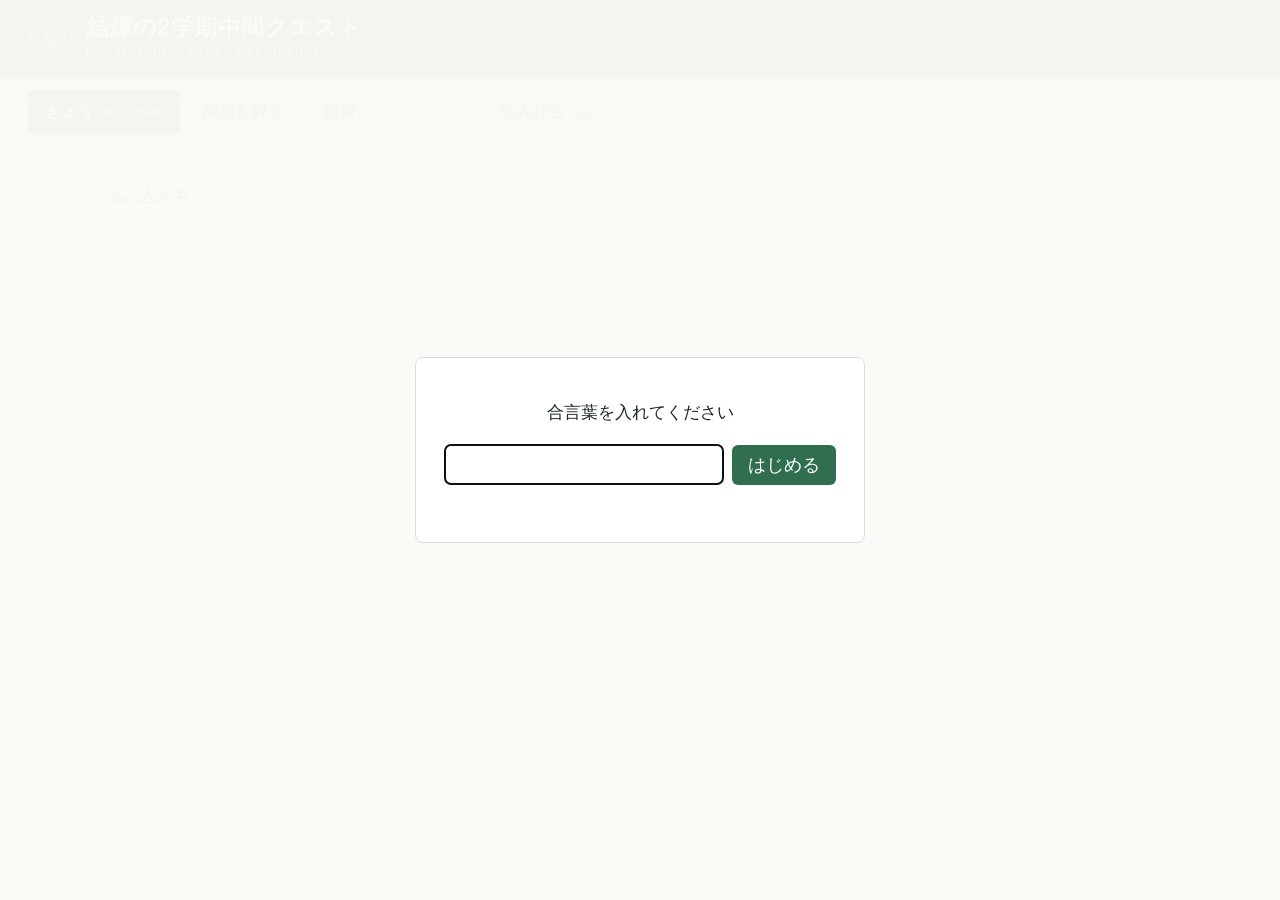
==== commit 21aa9950: "fix: 選択問題の答えは記号だけを表示する Co-Authored-By: Claude Opus 5.5 <noreply@anthropic.com> Claude-Session: https" ====
--- a/docs/index.html
+++ b/docs/index.html
@@ -49,10 +49,10 @@
   </div>
 </div>
 
-<script src="api.js?v=20261122-4"></script>
+<script src="api.js?v=20261122-7"></script>
 <script>
 /* 古い画面が残っていたら1回だけ読み直す（GitHub Pages のキャッシュ対策）。直すたびに BUILD を変える */
-const BUILD = '20261122-4';
+const BUILD = '20261122-7';
 (function () {
   try {
     if (sessionStorage.getItem('reloaded') === BUILD) return;
@@ -626,9 +626,10 @@
   const show = function (x) {
     let t = x.text;
     if (!t) return x.lab;
-    if (/^[（(]/.test(t)) return x.full;
-    if (t.length > 20) t = t.slice(0, 20) + '…';
-    return x.lab + '（' + t + '）';
+    /* 「AとC」「ア→エ→イ」「A′」のように記号のすぐ後に続く選択肢は、記号と中身に分けずにそのまま出す */
+    if (labeled && !/^[ア-コA-Za-z①-⑩]([\s　．.:：、（(]|$)/.test(x.full)) return x.full;
+    /* 選択問題の答えは記号だけ（例：オ）。選択肢の文言は出さない */
+    return x.lab;
   };
   const hit = one(ans);
   if (hit) return show(hit);
@@ -648,7 +649,7 @@
   }
   if (a.type === 'ページ' && !a.answer) return '<div class="ans">答えは解答集で確かめる（アプリにはまだ入っていない）</div>';
   const ch = q && q.choices && q.choices.length ? choiceAnswer(q.choices, a.answer) : null;
-  return '<div class="ans">' + (a.type === '記述' ? '答えの例：' : '答え：') + (ch ? '<b>' + fmt(ch, math) + '</b>' : fmt(a.answer, math)) +
+  return '<div class="ans">' + (a.type === '記述' ? '答えの例：' : '答え：') + (ch ? '<b>' + fmt(ch, math) + '</b>' : fmt(String(a.answer).replace(/^（例）\s*/, ''), math)) +
     (a.explanation ? '<small>' + fmt(a.explanation, math) + '</small>' : '') + '</div>';
 }
 
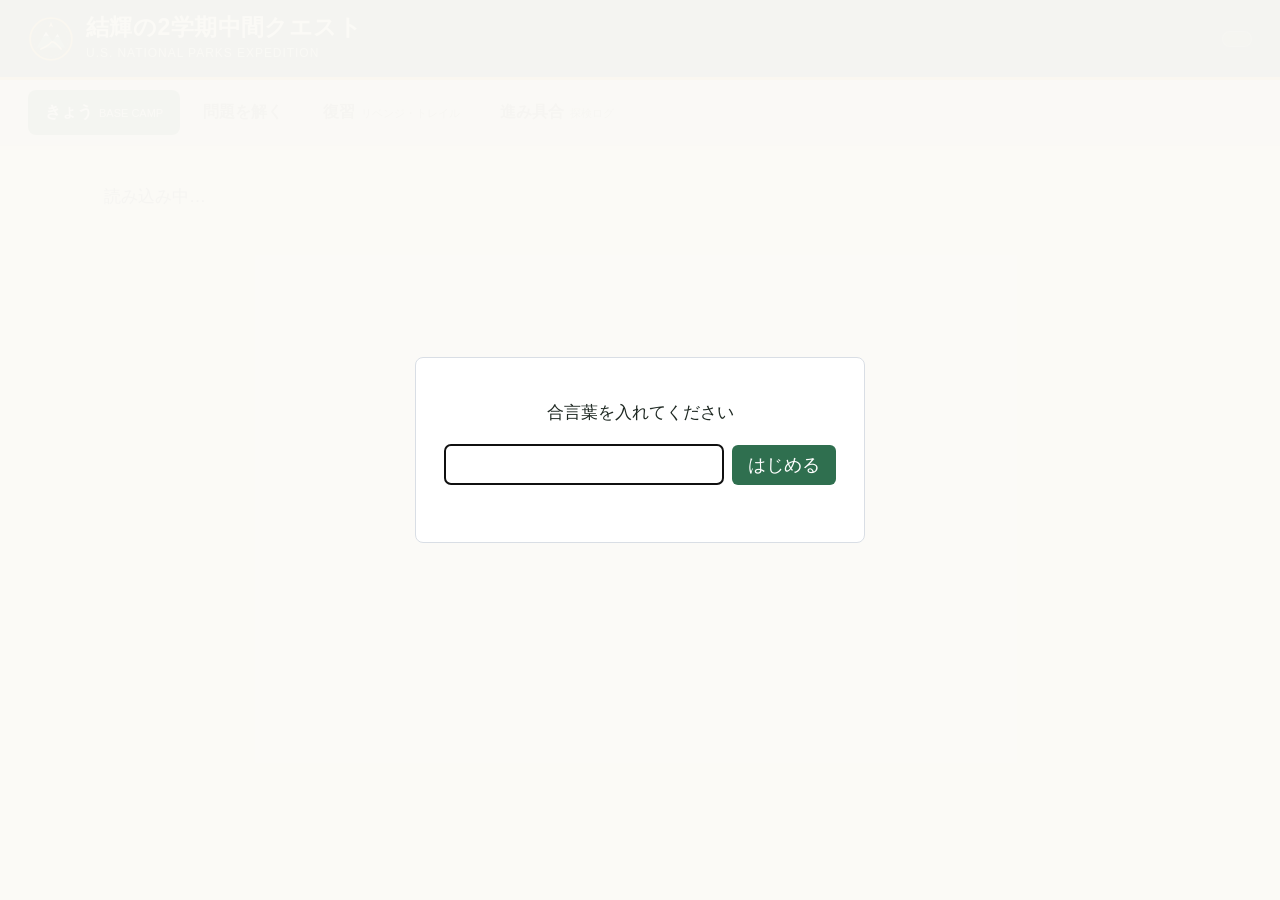
==== commit 60c2e4d2: "feat: リベンジ・トレイルに、解いた数・残り・1回目正解・取り返した数を出す Co-Authored-By: Claude Opus 5.5 <noreply@anthropic.com> Cla" ====
--- a/docs/index.html
+++ b/docs/index.html
@@ -5,7 +5,7 @@
 <meta name="viewport" content="width=device-width, initial-scale=1">
 <title>結輝の2学期中間クエスト</title>
 <link rel="stylesheet" href="login.css">
-<link rel="stylesheet" href="quest.css?v=20261122-4">
+<link rel="stylesheet" href="quest.css?v=20261122-8">
 </head>
 <body>
 <header class="q-header">
@@ -49,10 +49,10 @@
   </div>
 </div>
 
-<script src="api.js?v=20261122-7"></script>
+<script src="api.js?v=20261122-8"></script>
 <script>
 /* 古い画面が残っていたら1回だけ読み直す（GitHub Pages のキャッシュ対策）。直すたびに BUILD を変える */
-const BUILD = '20261122-7';
+const BUILD = '20261122-8';
 (function () {
   try {
     if (sessionStorage.getItem('reloaded') === BUILD) return;
@@ -426,6 +426,17 @@
 
 /* ---------- 復習（リベンジ・トレイル） ---------- */
 function viewReview() {
+  const pct = function (a, b) { return b ? Math.round(a / b * 100) : 0; };
+  const rows = D.subjects.map(function (s) {
+    const gs = D.index.filter(function (g) { return g.subject === s; });
+    const sum = function (k) { return gs.reduce(function (a, g) { return a + (g[k] || 0); }, 0); };
+    return { s: s, pk: parkOf(s), total: sum('total'), done: sum('done'), review: sum('review'), mastered: sum('mastered'), first: sum('first'), recovered: sum('recovered') };
+  });
+  const T = rows.reduce(function (a, r) {
+    ['total', 'done', 'review', 'mastered', 'first', 'recovered'].forEach(function (k) { a[k] += r[k]; });
+    return a;
+  }, { total: 0, done: 0, review: 0, mastered: 0, first: 0, recovered: 0 });
+
   let h = '<div class="revenge-banner"><h2>リベンジ・トレイル（間違えた問題）</h2>' +
     '<p>送った用紙の○×をもとに出す。2回続けて正解すると「覚えた」になって、ここから消える。</p></div>';
   if (D.waiting || D.pending) {
@@ -434,13 +445,34 @@
       (D.pending ? '<span class="notice-pill">分析待ちの用紙：' + D.pending + '件</span>' : '') +
       '</div>';
   }
-  h += '<div class="table-wrap"><table><tr><th>教科／国立公園</th><th class="num">復習する問題</th><th></th></tr>' +
-    D.subjects.map(function (s) {
-      const pk = parkOf(s);
-      const n = D.index.filter(function (g) { return g.subject === s; }).reduce(function (a, g) { return a + g.review; }, 0);
-      return '<tr><td><span class="subj-tag" style="background:' + pk.color + '">' + esc(s) + '</span><span class="subj-park-note">' + esc(pk.name) + '</span></td>' +
-        '<td class="num">' + (n ? '<b>' + n + '問</b>' : '0問') + '</td><td class="num">' +
-        '<button class="btn primary" ' + (n ? '' : 'disabled') + ' onclick="' + launch({ subject: s, mode: 'review' }, s + 'の復習') + '">復習する</button></td></tr>';
+
+  /* 全体の成果（4つの数字） */
+  h += '<div class="rv-stats">' +
+    '<div class="rv-stat"><span class="rv-k">解いた問題</span><b>' + T.done + '</b><small>／' + T.total + '問（' + pct(T.done, T.total) + '%）　残り ' + (T.total - T.done) + '問</small></div>' +
+    '<div class="rv-stat good"><span class="rv-k">1回目で正解</span><b>' + T.first + '</b><small>問（解いた問題の ' + pct(T.first, T.done) + '%）</small></div>' +
+    '<div class="rv-stat warm"><span class="rv-k">復習で取り返した</span><b>' + T.recovered + '</b><small>問　まちがえた問題を正解に</small></div>' +
+    '<div class="rv-stat alert"><span class="rv-k">リベンジ待ち</span><b>' + T.review + '</b><small>問　ここを0にすれば全問クリア</small></div>' +
+    '</div>';
+
+  /* ひとこと（いちばん早くクリアできそうな教科） */
+  const near = rows.filter(function (r) { return r.review > 0; }).sort(function (a, b) { return a.review - b.review; })[0];
+  if (near) {
+    h += '<p class="rv-next">🏁 いちばん近いゴール：<b>' + esc(near.s) + '（' + esc(near.pk.name) + '）</b>はあと <b>' + near.review + '問</b> でリベンジ完了</p>';
+  } else if (T.done) {
+    h += '<p class="rv-next">🏁 リベンジ待ちはゼロ。この調子で新しい範囲へ進もう</p>';
+  }
+
+  /* 教科ごとの表 */
+  h += '<div class="table-wrap"><table class="rv-table"><tr><th>教科／国立公園</th><th>解いた（全問中）</th><th class="num">残り</th><th class="num">1回目で正解</th><th class="num">取り返した</th><th class="num">リベンジ待ち</th><th></th></tr>' +
+    rows.map(function (r) {
+      const d = pct(r.done, r.total);
+      return '<tr><td><span class="subj-tag" style="background:' + r.pk.color + '">' + esc(r.s) + '</span><span class="subj-park-note">' + esc(r.pk.name) + '</span></td>' +
+        '<td>' + (r.total ? '<div class="gauge-track"><div class="gauge-fill" style="width:' + d + '%;background:' + r.pk.color + '"></div></div><small class="rv-sub">' + r.done + '／' + r.total + '問（' + d + '%）</small>' : '<small class="rv-sub">問題を準備中</small>') + '</td>' +
+        '<td class="num">' + (r.total ? (r.total - r.done) + '問' : '―') + '</td>' +
+        '<td class="num">' + (r.done ? r.first + '問<small class="rv-sub">' + pct(r.first, r.done) + '%</small>' : '―') + '</td>' +
+        '<td class="num">' + (r.recovered ? '<b class="rv-up">＋' + r.recovered + '問</b>' : (r.done ? '0問' : '―')) + '</td>' +
+        '<td class="num">' + (r.review ? '<b>' + r.review + '問</b>' : (r.done ? '<span class="rv-clear">クリア</span>' : '―')) + '</td>' +
+        '<td class="num"><button class="btn primary" ' + (r.review ? '' : 'disabled') + ' onclick="' + launch({ subject: r.s, mode: 'review' }, r.s + 'の復習') + '">復習する</button></td></tr>';
     }).join('') + '</table></div>';
   return h;
 }
--- a/docs/quest.css
+++ b/docs/quest.css
@@ -666,6 +666,22 @@
 
 .weak td { vertical-align: top; }
 
+/* リベンジ・トレイルの成果 */
+.rv-stats { display: grid; grid-template-columns: repeat(4, minmax(0, 1fr)); gap: 10px; margin: 0 0 12px; }
+.rv-stat { background: var(--bg-surface); border: 1px solid var(--line); border-left: 5px solid var(--accent); border-radius: var(--radius-md); padding: 10px 14px; box-shadow: var(--shadow-sm); }
+.rv-stat.good { border-left-color: var(--rate-high-bar); }
+.rv-stat.warm { border-left-color: var(--accent-gold); }
+.rv-stat.alert { border-left-color: var(--accent-warm); }
+.rv-stat .rv-k { display: block; font-size: 13px; font-weight: 700; color: var(--sub); }
+.rv-stat b { font-size: 30px; line-height: 1.2; color: var(--ink); margin-right: 4px; }
+.rv-stat small { font-size: 13px; color: var(--sub); }
+.rv-next { margin: 0 0 14px; padding: 8px 14px; background: var(--accent-soft); border-radius: 8px; font-size: 15px; }
+.rv-table .gauge-track { min-width: 140px; }
+.rv-sub { display: block; font-size: 12px; color: var(--sub); }
+.rv-up { color: var(--rate-high-fg); }
+.rv-clear { display: inline-block; font-size: 12px; font-weight: 700; color: var(--rate-high-fg); background: var(--rate-high-bg); padding: 2px 8px; border-radius: 999px; }
+@media (max-width: 720px) { .rv-stats { grid-template-columns: repeat(2, minmax(0, 1fr)); } }
+
 /* =========================================================
    3-5. 問題を解く画面（集中モード）※最重要
    装飾をすべて消し、落ち着いた無地背景・アニメーションなし
